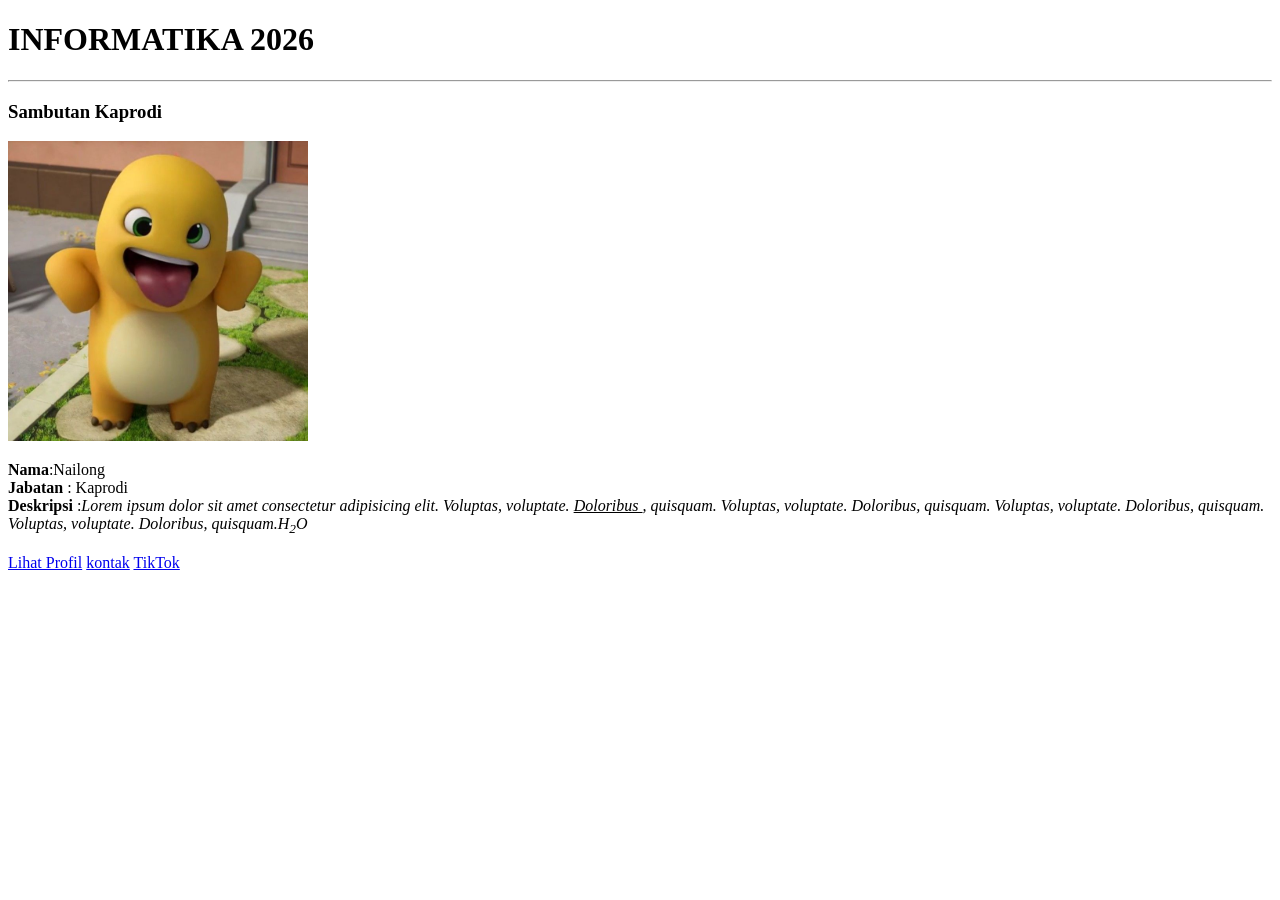
==== index.html @ 0931c5a1 "menambah index" ====
<!DOCTYPE html>
    <html lang="en">
        <head>
            <meta charset="UTF-8">
            <meta name="viewport" content="width=device-width, initial-scale=1.0">
            <title>INFORMATIKA 2026</title>
        </head>
        <body>
            <h1>INFORMATIKA 2026</h1>
            <hr/>
            <h3>Sambutan Kaprodi</h3>
            <img src="assets/img/kaprodi.jpg" width="300px" height="300px">
            <p>
                <b>Nama</b>:Nailong <br>
                <b>Jabatan</b> : Kaprodi <br>
                <b>Deskripsi</b> :<i>Lorem ipsum dolor sit amet consectetur adipisicing elit. Voluptas, voluptate. <u>Doloribus </u>
                , quisquam. Voluptas, voluptate. Doloribus, quisquam. Voluptas, voluptate. Doloribus, quisquam. Voluptas, voluptate. Doloribus, quisquam.H<sub>2</sub>O</i>
            </p>
            <a href="profile.html">Lihat Profil</a>
            <a href="kontak.html">kontak</a>

            <a href="https://tiktok.com" target="_blank">TikTok</a>
        </body>
    </html>
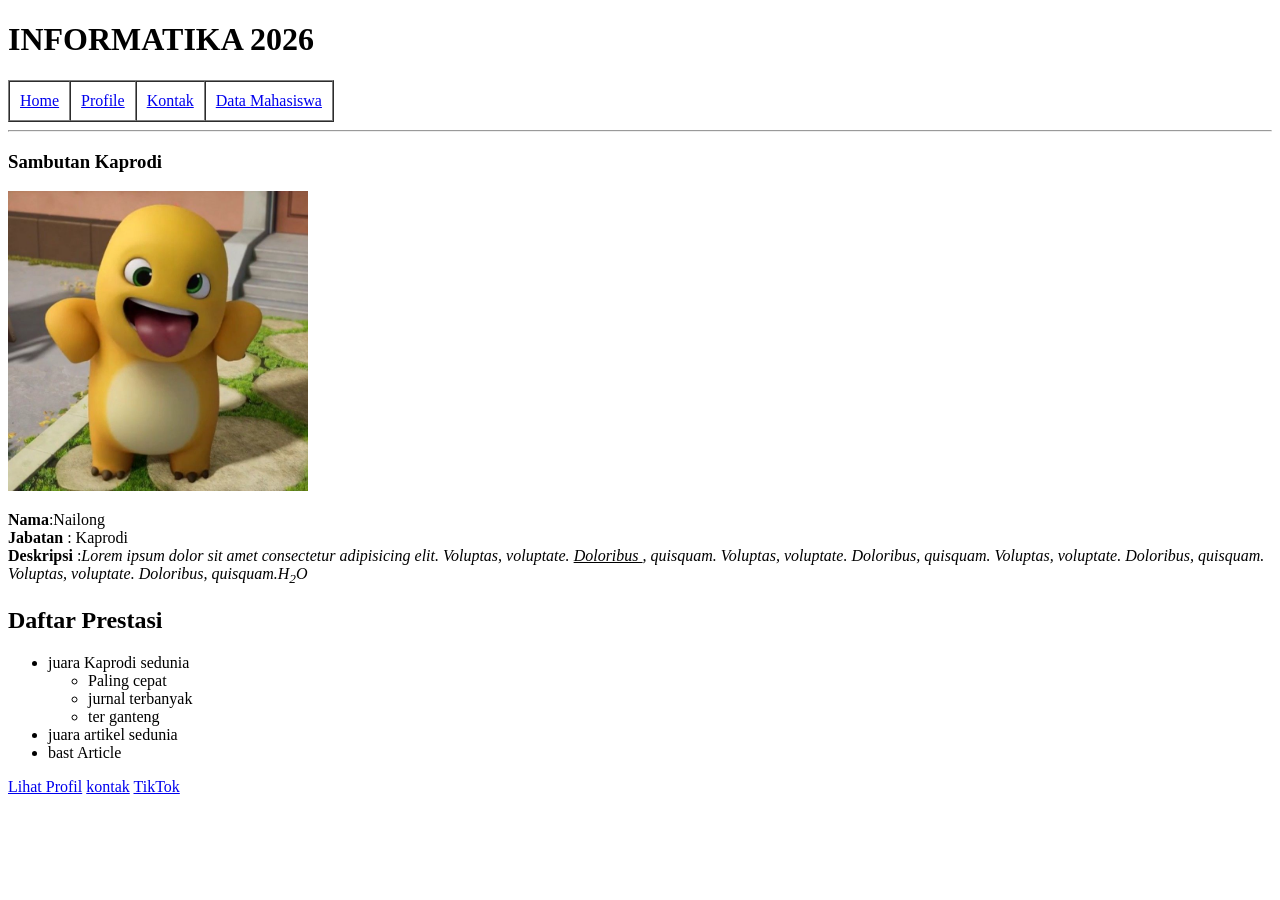
==== commit c0a0ff93: "table" ====
--- a/index.html
+++ b/index.html
@@ -7,6 +7,14 @@
         </head>
         <body>
             <h1>INFORMATIKA 2026</h1>
+            <table border="1" cellspacing="0" cellpadding="10">
+                <tr>
+                    <td><a href="index.html">Home</a></td>
+                    <td><a href="profile.html">Profile</a></td>
+                    <td><a href="kontak.html">Kontak</a></td>
+                    <td><a href="mahasiswa.html">Data Mahasiswa</a></td>
+                </tr>
+            </table>
             <hr/>
             <h3>Sambutan Kaprodi</h3>
             <img src="assets/img/kaprodi.jpg" width="300px" height="300px">
@@ -16,6 +24,18 @@
                 <b>Deskripsi</b> :<i>Lorem ipsum dolor sit amet consectetur adipisicing elit. Voluptas, voluptate. <u>Doloribus </u>
                 , quisquam. Voluptas, voluptate. Doloribus, quisquam. Voluptas, voluptate. Doloribus, quisquam. Voluptas, voluptate. Doloribus, quisquam.H<sub>2</sub>O</i>
             </p>
+
+            <h2>Daftar Prestasi</h2>
+            <ul>
+                <li>juara Kaprodi sedunia</li>
+                <ul>
+                    <li>Paling cepat</li>
+                    <li>jurnal terbanyak</li>
+                    <li>ter ganteng</li>
+                </ul>
+                <li>juara artikel sedunia</li>
+                <li>bast Article</li>
+            </ul>
             <a href="profile.html">Lihat Profil</a>
             <a href="kontak.html">kontak</a>
 
